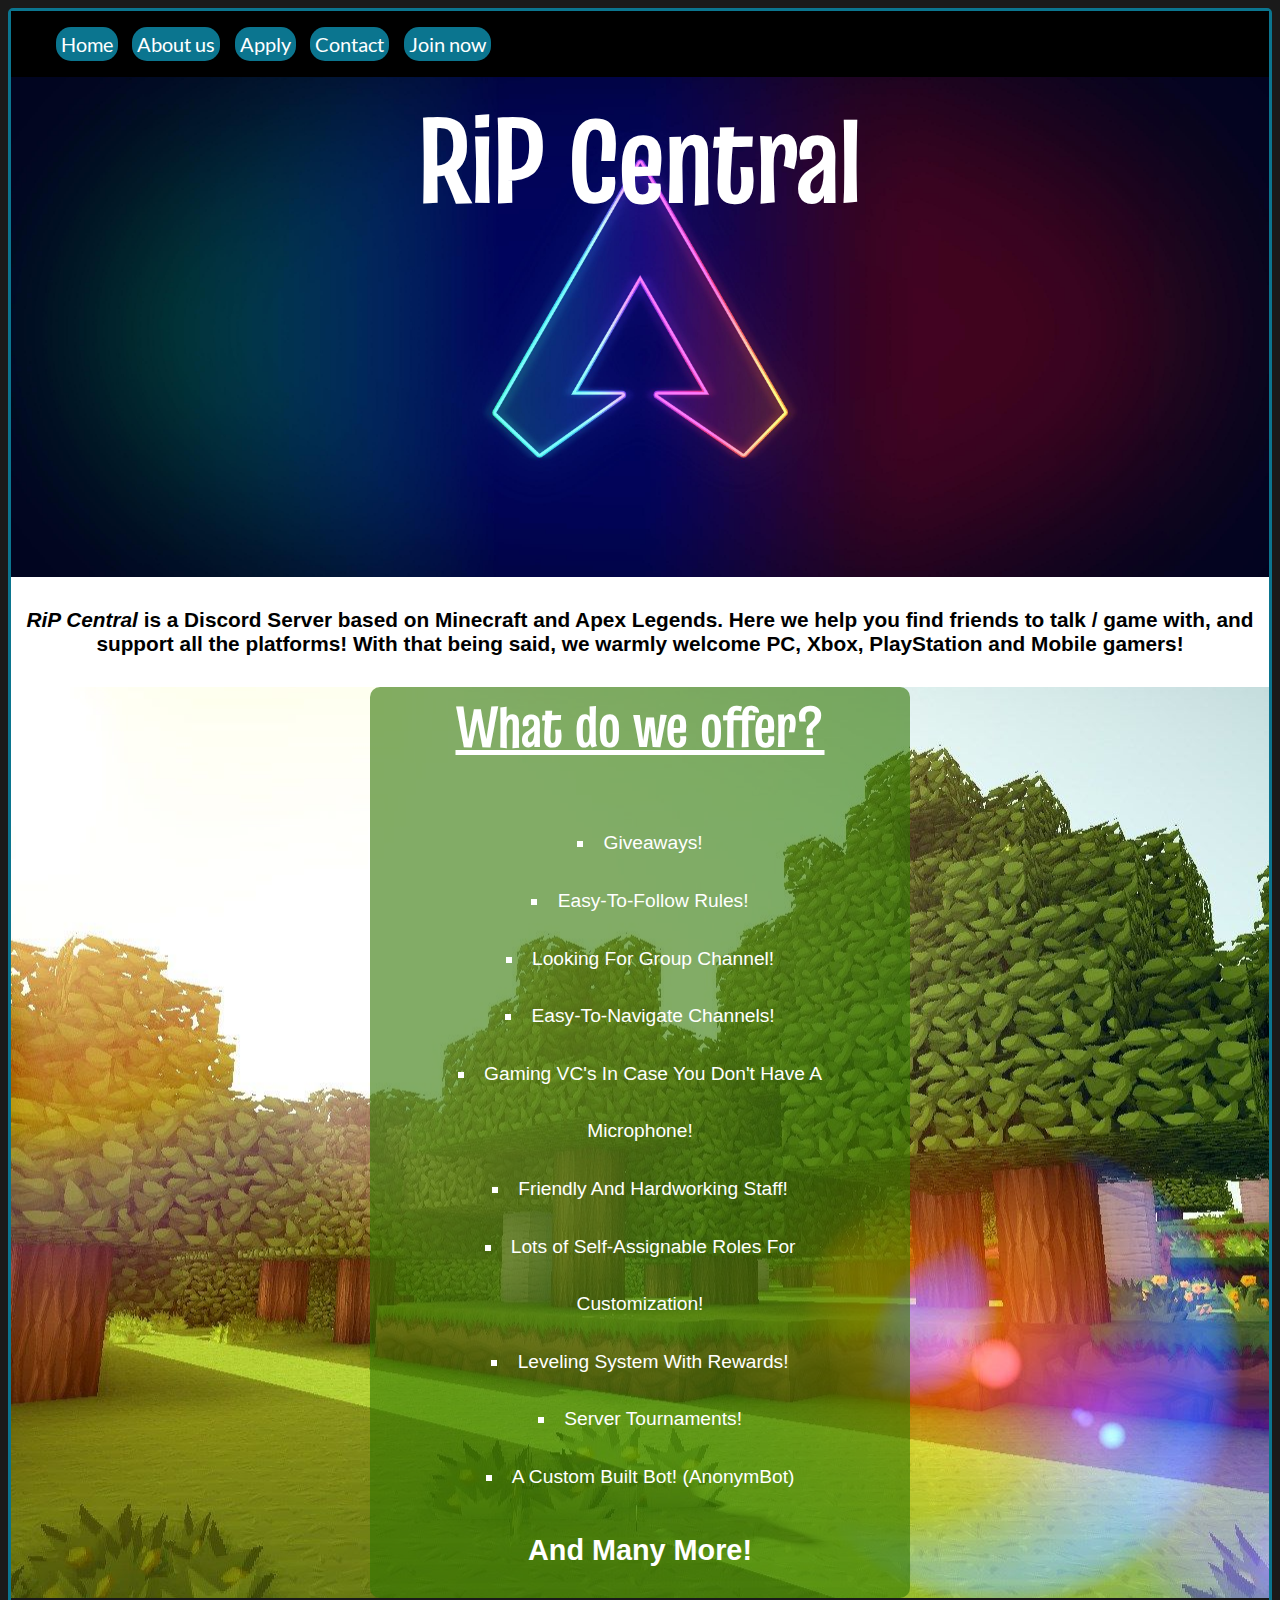
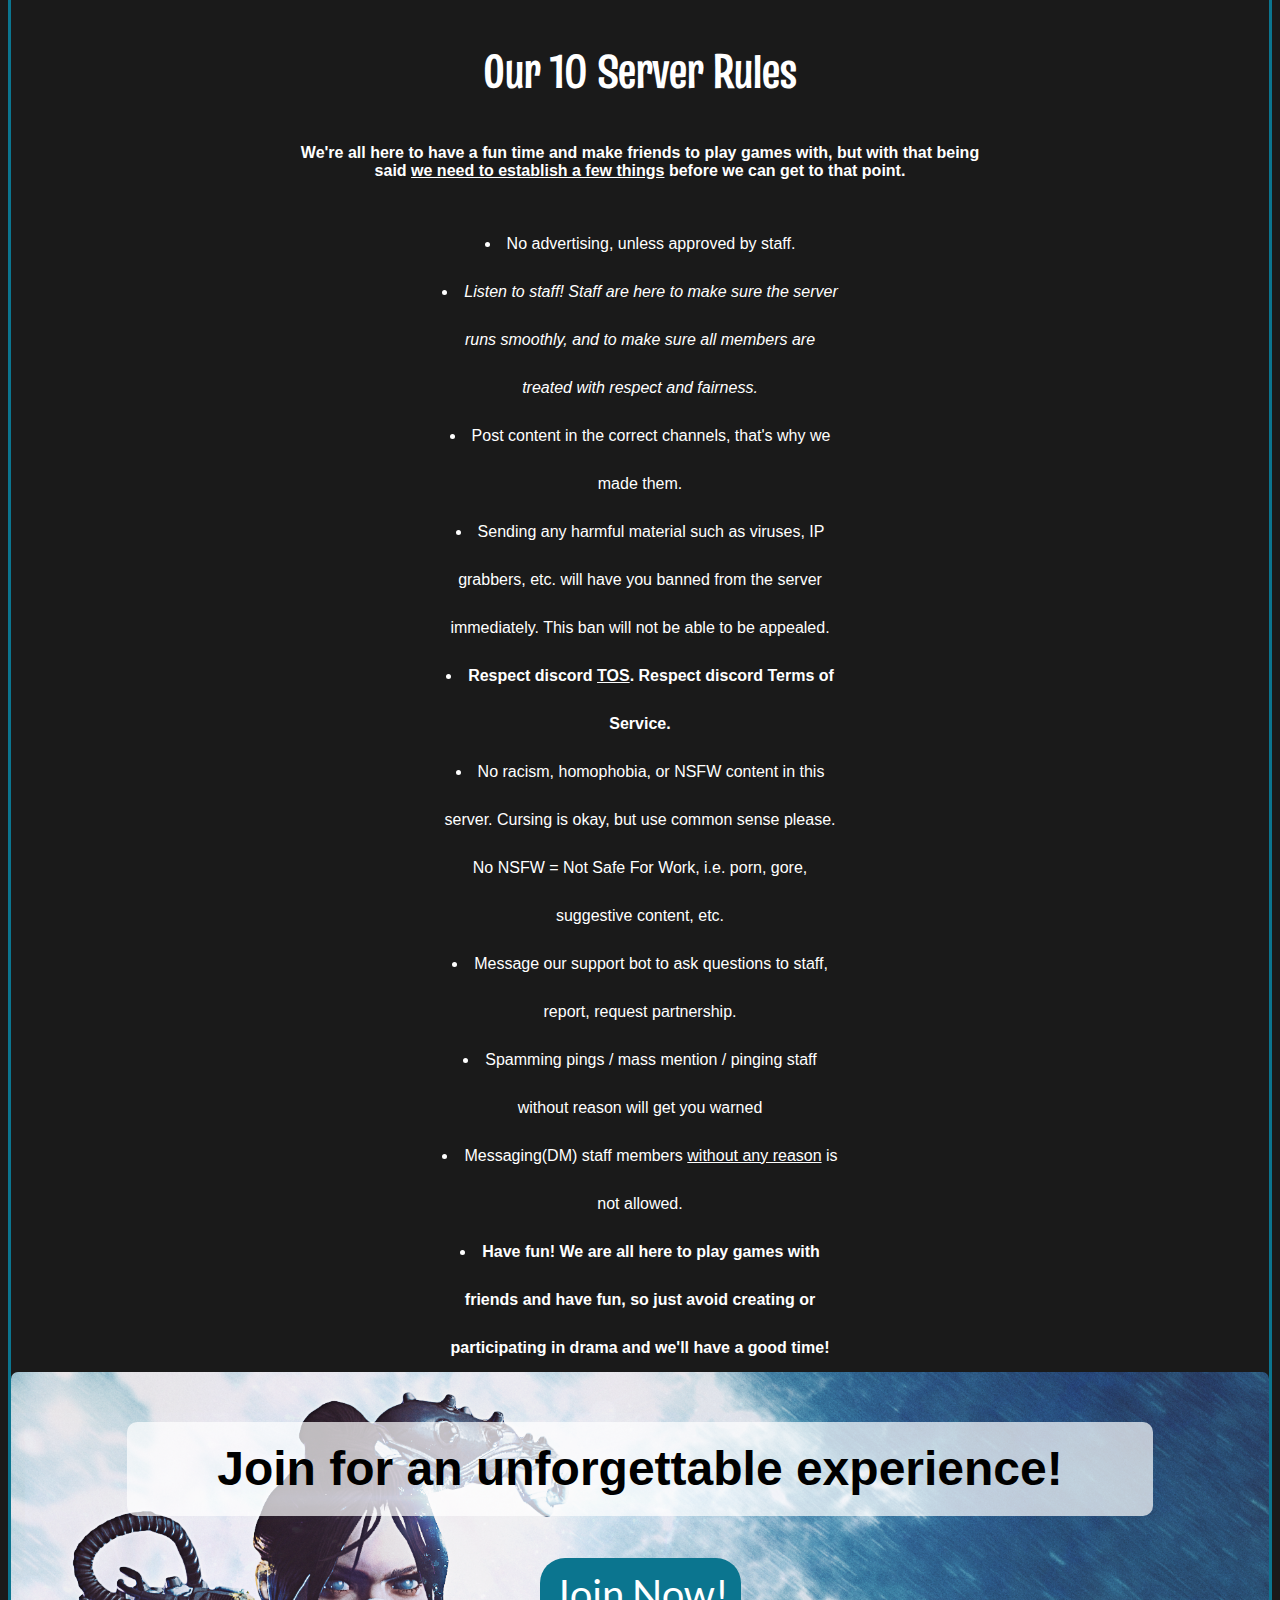
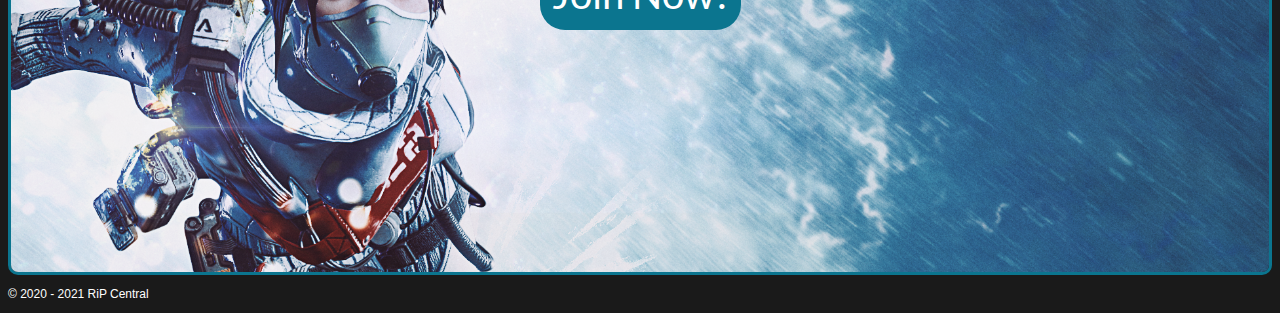
==== index.html @ 3a231e96 "Minor Bug Fixes" ====
<!--By John Lampropoulos-->

<!DOCTYPE html>

<html lang="en" id="top-of-site">
	<head>
		<title>Home | RiP Central</title>
		<link rel="stylesheet" type="text/css" href="./Resources/CSS/index-style.css">
		<link rel="icon" type="image/icon" href="./Resources/Icon.png">
		<!-- Global site tag (gtag.js) - Google Analytics -->
		<script async src="https://www.googletagmanager.com/gtag/js?id=G-09543QGL8J"></script>
		<script>
		  window.dataLayer = window.dataLayer || [];
		  function gtag(){dataLayer.push(arguments);}
		  gtag('js', new Date());

		  gtag('config', 'G-09543QGL8J');
		</script>
		<meta charset="utf-8">
		<meta name="description"
			content="RiP Central is a Discord Server based on Minecraft and Apex Legends. Here we help you find friends to talk / game with, and support all platforms! With that being said, we warmly welcome PC, Xbox, PlayStation and mobile gamers! Join for an unforgettable experience!">
		<meta name="keywords"
			content="Apex Legends, Apex, Legends, RiP, RiP Discord, RiP Central">
		<meta name="robots"
			content="nofollow">
		<meta charset="utf-8">
		<meta http-equiv="Author"
			content="John Lampropoulos">
		<meta http-equiv="pragma"
			content="no-cache">
		<meta http-equiv="expires"
			content="Wed, 30 Jun 2021 23:59:59 GMT">
	</head>
	<body>
		<div id="border">
			<nav id="navigation">
				<ul>
					<li><a href="index.html">Home</a></li>
					<li><a href="aboutus.html">About us</a></li>
					<li><a href="apply.html">Apply</a></li>
					<li><a href="contact.html">Contact</a></li>
					<li><a href="https://discord.gg/EUQA4ay" target="_blank">Join now</a></li>
				</ul>
			</nav>
			<header>
				<h1>RiP Central</h1>
			</header>
			<main>
				<section id="description">
					<article>
						<p><em>RiP Central</em> is a Discord Server based on Minecraft and Apex Legends. Here we help you find friends to talk / game with, and support all the platforms! With that being said, we warmly welcome PC, Xbox, PlayStation and Mobile gamers!</p>
					</article>
				</section>
				<section id="offers-section">
					<article id="offers">
						<h2>What do we offer?</h2>
							<ul>
								<li>Giveaways!</li>
								<li>Easy-To-Follow Rules!</li>
								<li>Looking For Group Channel!</li>
								<li>Easy-To-Navigate Channels!</li>
								<li>Gaming VC's In Case You Don't Have A Microphone!</li>
								<li>Friendly And Hardworking Staff!</li>
								<li>Lots of Self-Assignable Roles For Customization!</li>
								<li>Leveling System With Rewards!</li>
								<li>Server Tournaments!</li>
								<li>A Custom Built Bot! (AnonymBot)</li>
							</ul>
						<p><b>And Many More!</b></p>
					</article>
				</section>
				<section>
					<article id="rules">
						<h2 class="subheader">Our 10 Server Rules</h2>
						<p>We're all here to have a fun time and make friends to play games with, but with that being said <span id="establish">we need to establish a few things</span> before we can get to that point.</p>
						<ol>
							<li>No advertising, unless approved by staff.</li>
							<li><em>Listen to staff!</em> <i>
							Staff are here to make sure the server runs smoothly, and to make sure all members are treated with respect and fairness.</i></li>
							<li>Post content in the correct channels, that's why we made them.</li>
							<li>Sending any harmful material such as viruses, IP grabbers, etc. will have you banned from the server immediately. This ban will not be able to be appealed.</li>
							<li><b>Respect discord <abbr class="underline" title="Terms Of Service">TOS</abbr>. Respect discord Terms of Service.</b></li>
							<li>No racism, homophobia, or NSFW content in this server. Cursing is okay, but use common sense please. No NSFW = Not Safe For Work, i.e. porn, gore, suggestive content, etc.</li>
							<li>Message our support bot to ask questions to staff, report, request partnership.</li>
							<li>Spamming pings / mass mention / pinging staff without reason will get you warned</li>
							<li>Messaging(DM) staff members <ins>without any reason</ins> is not allowed.</li>
							<li class="bold">Have fun! We are all here to play games with friends and have fun, so just avoid creating or participating in drama and we'll have a good time!</li>
						</ol>
					</article>
					<div id="button">
						<p>Join for an unforgettable experience!</p>
						<a href="https://discord.gg/EUQA4ay" target="_blank" class="join-now">Join Now!</a>
					</div>
				</section>
			</main>
		</div>
		<footer class="copyright">
			<p>&copy; 2020 - 2021 RiP Central</p>
		</footer>
	</body>
</html>
---- Resources/CSS/index-style.css ----
/* By John Lampropoulos */

@font-face {
	font-family: Truculenta;
	src: url(../Fonts/Truculenta/static/Truculenta_72pt-Bold.ttf);
}
@font-face {
	font-family: Lato;
	src: url(../Fonts/Lato/Lato-Regular.ttf);
}
ol, ul {
  margin: 0;
  padding: 0;
}
.not-ready {
	display: none;
}
#navigation li {
	display: inline-block;
}
#navigation ul {
	margin-bottom: 16px;
	padding-left: 40px;
}
#navigation a {
	font-family: Lato, sans-serif;
	text-decoration: none;
	font-size: 20px;
	color: white;
	padding: 5px;
	margin-right: 10px;
	background-color: #0b758f; /* a279ed */
	border-radius: 15px;
}
@media only screen and (max-width: 537px) {
	#navigation li {
		margin-top: 15px;
	}
}
@media only screen and (min-width: 538px) {
	#navigation ul {
		margin-top: 16px;
	}
}
#navigation {
	padding: 5px;
	background-color: black;
	max-width: 1990px; 
}
#navigation a:hover {
	background-color: #00647d;
}
header {
	background: url(../OfficialLogo.jpg);
	background-repeat: no-repeat;
	min-height: 500px;
	background-size: cover;
	background-position: center;
	font-family: Truculenta;
	text-align: center;
	font-size: 45pt;
}
@media only screen and (max-width: 740px) {
	header h1 {
		font-size: 60pt;
	}
}
header h1 {
	color: white;
	margin: 0px;
}	
#description {
	font-family: Arial;
	text-decoration: none;
	font-size: 1.3em;
	text-align: center;
	color: black;
	margin-top: 0;
	margin-bottom: 0;
	background-color: white;
	padding: 10px;
	max-width: 1990px;
	font-weight: bold;
	text-decoration: none;
}
body {
	font-family: Arial, sans-serif;
	background-color: #1a1a1a;
	color: white;
	max-width: 1990px;
}
abbr {
	text-decoration: underline;
}
.bold {
	font-weight: bold;
}
h2, h3 {
	font-family: Truculenta;
	font-size: 300%;
	text-align: center;
}
#offers h2 {
	text-align: center;
	text-decoration: underline;
	margin-top: 0;

}
#offers li {
	margin: auto;
	width: 400px;
	line-height: 300%;
	list-style-type: square;
	list-style-position: inside;
	text-align: center;
}
#offers p {
	text-align: center;
	font-size: 1.5em;
}
#offers {
	width: 500px;
	background-color: rgba(47, 117, 0, 0.6); /* rgba(11, 117, 143, 0.6) */
	border-radius: 10px;
	margin: auto;
	padding-bottom: 2px;
	padding-right: 20px;
	padding-left: 20px;
	font-size: 1.2em;
}
#offers-section {
	background-image: url(../minecraft.jpg);
	background-position: center;
}
@media only screen and (max-width: 740px) {
	#offers {
		width: 400px;
		font-size: 1em;
	}
}
/* .border {
	border-style: solid;
	border-color: #0b758f;
	border-width: 3px;
	border-radius: 10px;
} */
#border {
	border-style: solid;
	border-color: #0b758f;
	border-width: 3px;
	border-top-right-radius: 5px;
	border-top-left-radius: 5px;
	border-bottom-left-radius: 10px;
	border-bottom-right-radius: 10px;
}
#rules p {
	text-align: center;
	margin-bottom: 40px;
	width: 700px;
	margin-left: auto;
	margin-right: auto;
	font-weight: bold;
}
@media only screen and (max-width: 740px) {
	#rules p {
		width: 450px;
	}
}
#rules li {
	line-height: 300%;
	width: 400px;
	margin: auto;
	text-align: center;
	list-style-position: inside;
	list-style-type: disc;
}
#establish {
	text-decoration: underline;
}
#button {
	/* background-image: url(../OfficialLogo2.jpg);
	background-repeat: no-repeat;
	border-radius: 7px;
	background-size: 100%;
	height: 600px;
	width: 100%;
	background-position: center;
	text-align: center; */
	position: relative;
 	height: 500px;
  	background: url(../OfficialLogo2.png) center center no-repeat;
  	border-radius: 7px;
  	background-size: cover;
  	text-align: center;
}
@media only screen and (max-width: 745px) {
	#button p {
		height: 25%;
		padding-top: 2%;
		padding-bottom: 9%;
	}
}
@media only screen and (min-width: 1090px) {
	#button p {
		padding-top: 1.5%;
		height: 15%;
	}
}
#button p {
	width: 80%;
	padding-left: 10px;
	padding-right: 10px;
	border-radius: 10px;
	margin: 0 auto;
	background-color: rgba(255, 255, 255, 0.7);
	position: relative;
	top: 50px;
	margin-bottom: 54px;
	font-family: Arial;
	font-size: 3em;
	color: black; /* rgb(116, 148, 237); */
	font-weight: bold;
	/* text-indent: -9999px; */
	/* margin-top: 1.8em;
	padding-top: 1.7em; */
}
#button .join-now {
	font-family: Lato, sans-serif;
	text-decoration: none;
	font-size: 40px;
	color: white;
	padding: 12px;
	background-color: #0b758f;
	border-radius: 25px;
	position: relative;
	top: 50px;
}
#button a:hover {
	background-color: #00647d
}
.copyright {
	font-size: 12px;
}
.blue {
	color: darkblue;
}
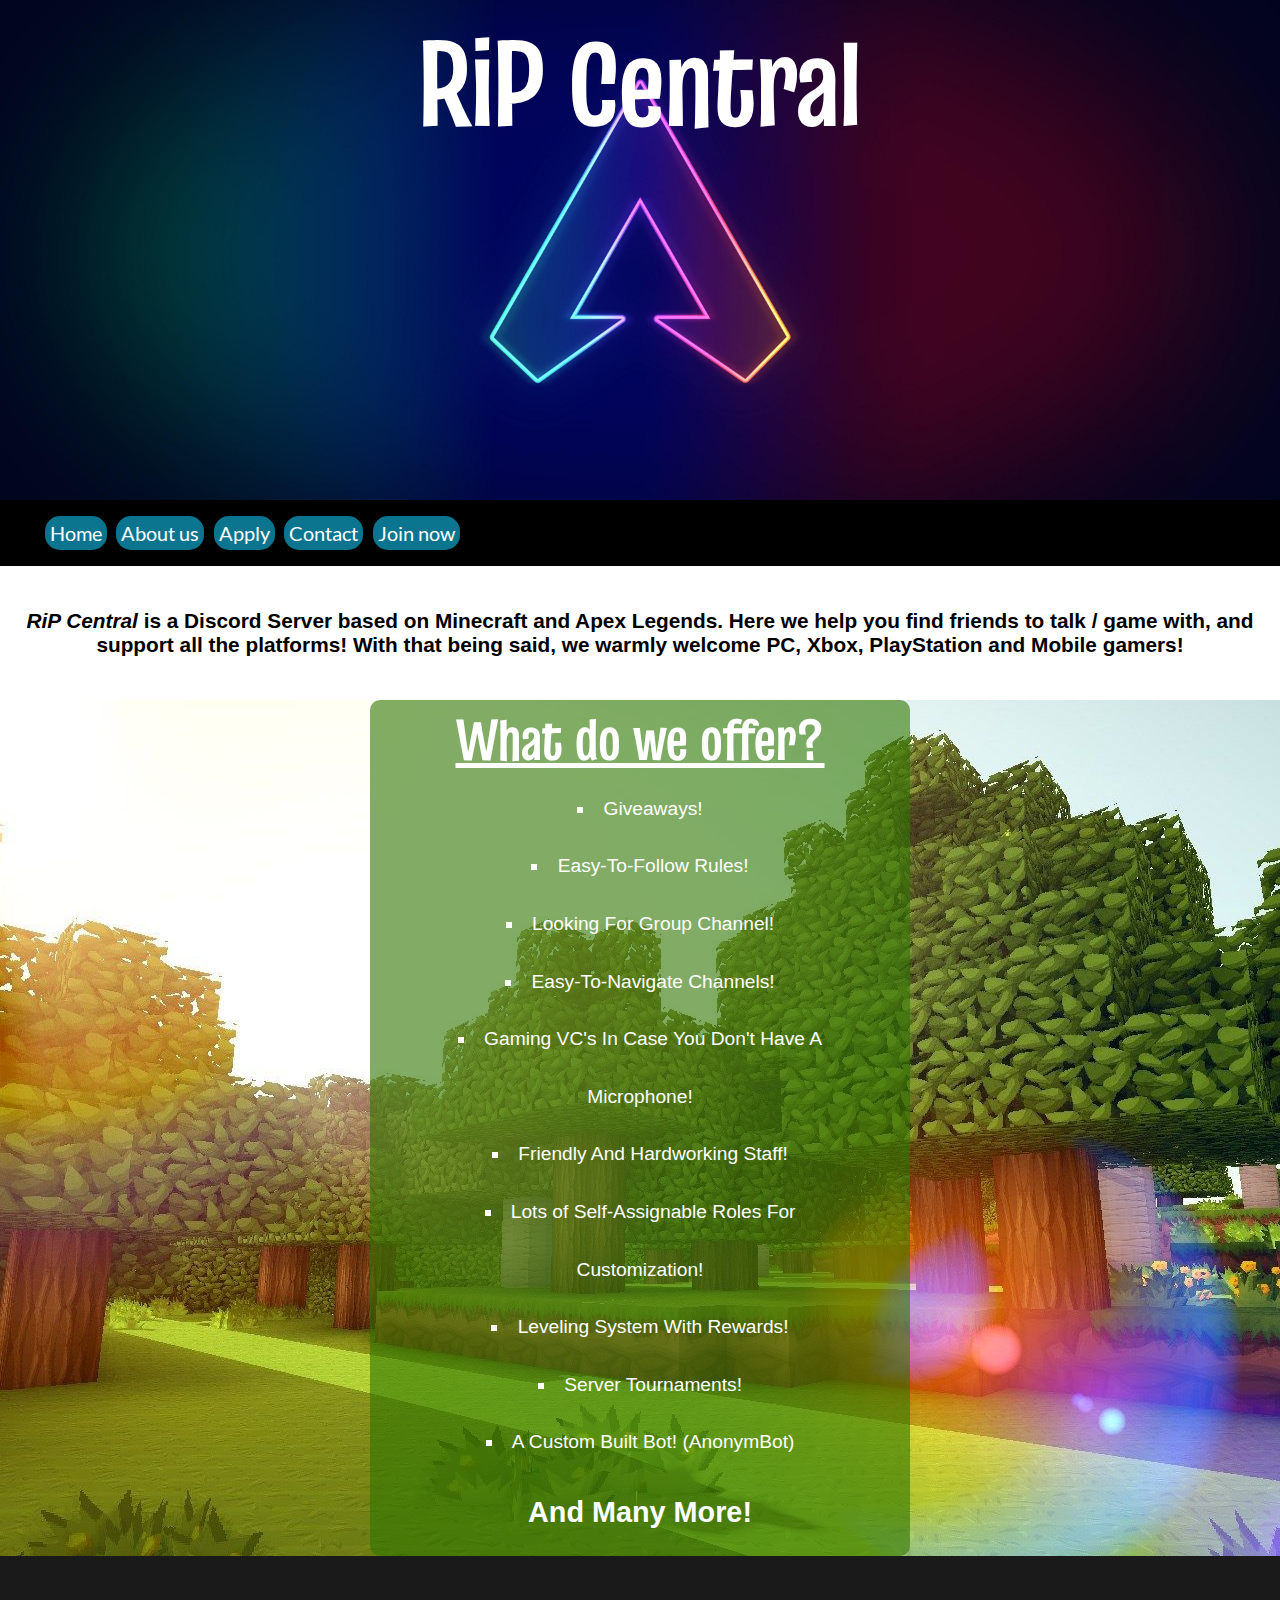
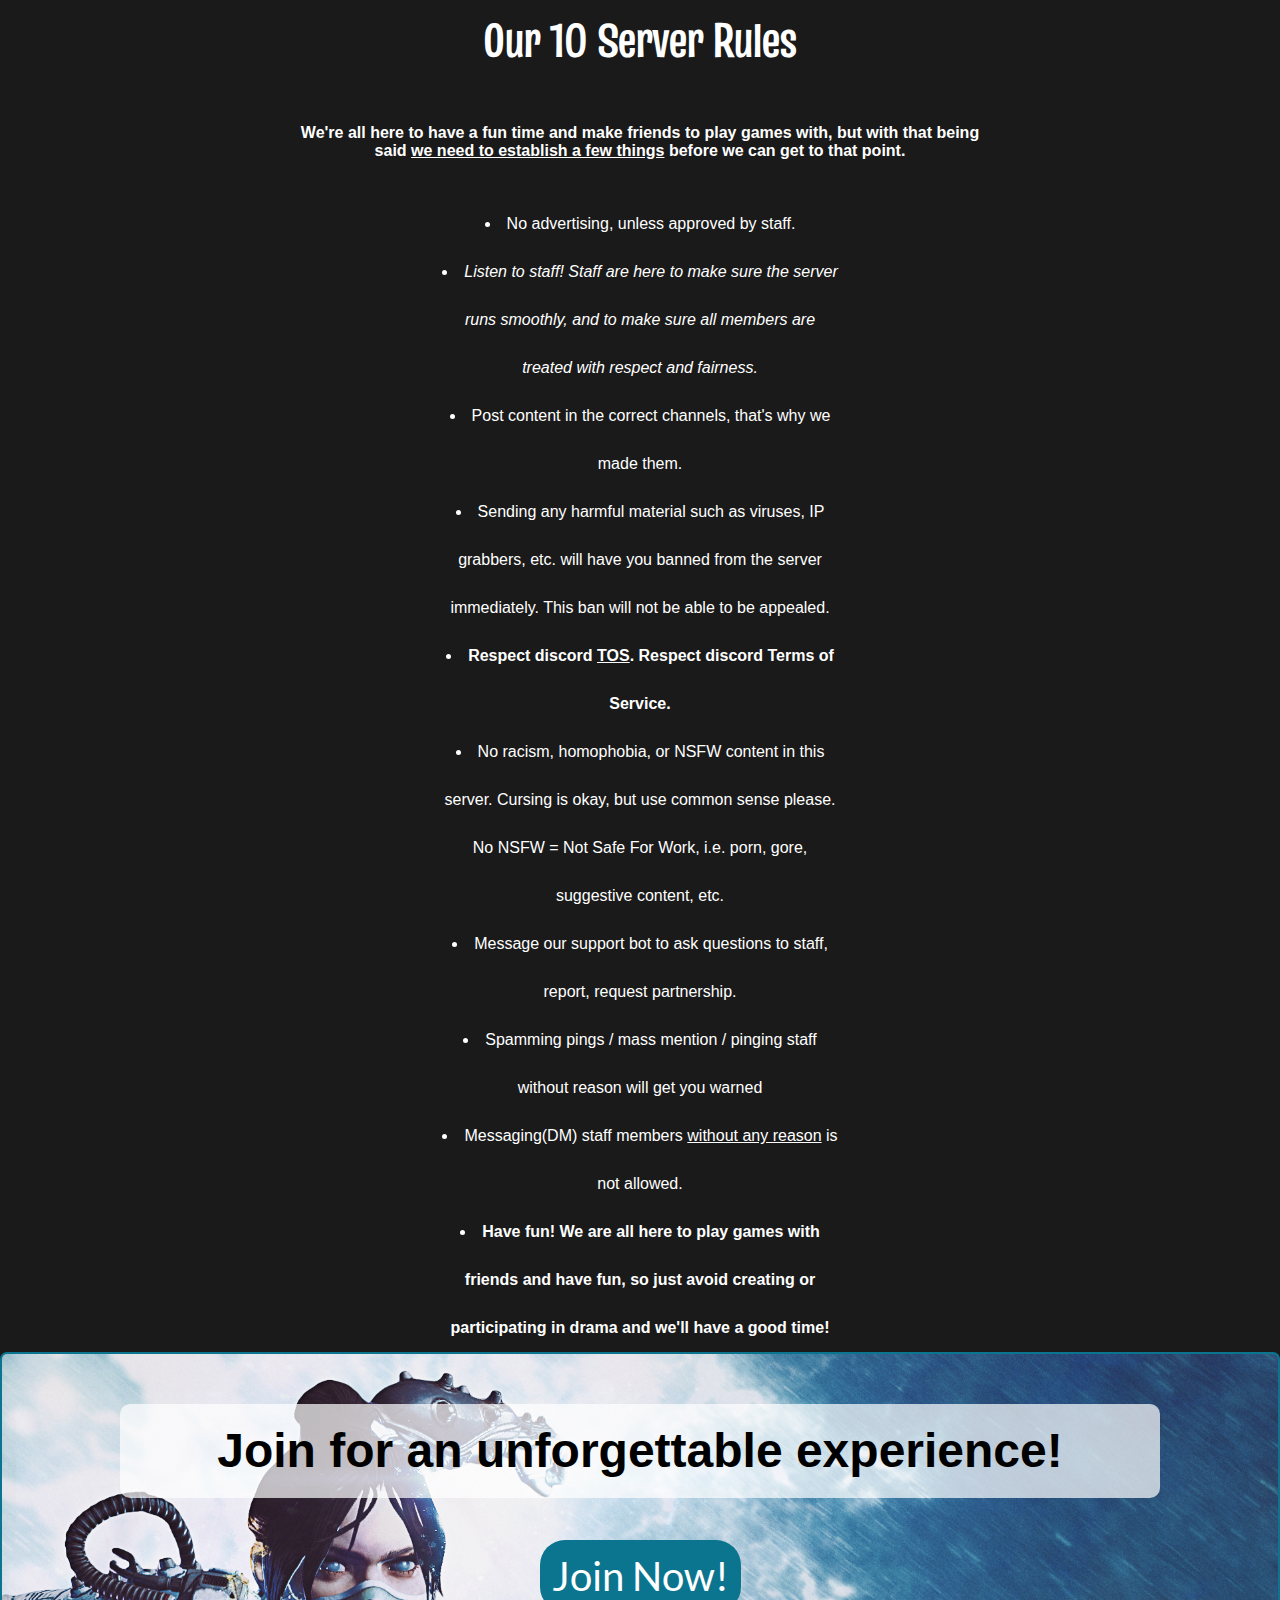
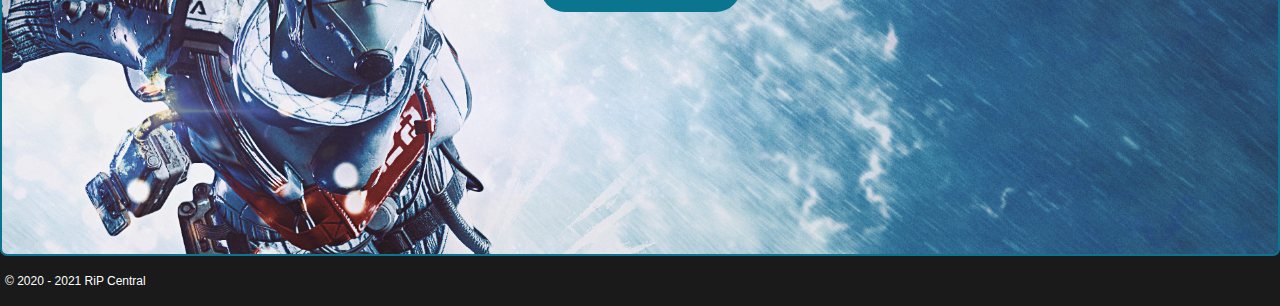
==== commit 4ba6db99: "Website Update" ====
--- a/index.html
+++ b/index.html
@@ -33,6 +33,18 @@
 	</head>
 	<body>
 		<div id="border">
+			<!-- <nav id="navigation">
+				<ul>
+					<li><a href="index.html">Home</a></li>
+					<li><a href="aboutus.html">About us</a></li>
+					<li><a href="apply.html">Apply</a></li>
+					<li><a href="contact.html">Contact</a></li>
+					<li><a href="https://discord.gg/EUQA4ay" target="_blank">Join now</a></li>
+				</ul>
+			</nav> -->
+			<header>
+				<h1>RiP Central</h1>
+			</header>
 			<nav id="navigation">
 				<ul>
 					<li><a href="index.html">Home</a></li>
@@ -42,9 +54,6 @@
 					<li><a href="https://discord.gg/EUQA4ay" target="_blank">Join now</a></li>
 				</ul>
 			</nav>
-			<header>
-				<h1>RiP Central</h1>
-			</header>
 			<main>
 				<section id="description">
 					<article>
@@ -71,7 +80,7 @@
 				</section>
 				<section>
 					<article id="rules">
-						<h2 class="subheader">Our 10 Server Rules</h2>
+						<h2>Our 10 Server Rules</h2>
 						<p>We're all here to have a fun time and make friends to play games with, but with that being said <span id="establish">we need to establish a few things</span> before we can get to that point.</p>
 						<ol>
 							<li>No advertising, unless approved by staff.</li>
--- a/Resources/CSS/index-style.css
+++ b/Resources/CSS/index-style.css
@@ -8,7 +8,7 @@
 	font-family: Lato;
 	src: url(../Fonts/Lato/Lato-Regular.ttf);
 }
-ol, ul {
+* {
   margin: 0;
   padding: 0;
 }
@@ -20,7 +20,7 @@
 }
 #navigation ul {
 	margin-bottom: 16px;
-	padding-left: 40px;
+	margin-top: 16px;
 }
 #navigation a {
 	font-family: Lato, sans-serif;
@@ -28,21 +28,28 @@
 	font-size: 20px;
 	color: white;
 	padding: 5px;
-	margin-right: 10px;
+	margin-right: 5px;
 	background-color: #0b758f; /* a279ed */
 	border-radius: 15px;
 }
 @media only screen and (max-width: 537px) {
-	#navigation li {
-		margin-top: 15px;
+	/* #navigation li {
+		margin-top: 15px; 
+	} */
+	#navigation ul {
+		padding-left: 20px;
 	}
 }
 @media only screen and (min-width: 538px) {
 	#navigation ul {
-		margin-top: 16px;
+	padding-left: 40px;
 	}
 }
 #navigation {
+	z-index: 2;
+	position: -webkit-sticky;
+	position: sticky;
+	top: 0;
 	padding: 5px;
 	background-color: black;
 	max-width: 1990px; 
@@ -71,17 +78,19 @@
 }	
 #description {
 	font-family: Arial;
-	text-decoration: none;
 	font-size: 1.3em;
 	text-align: center;
 	color: black;
 	margin-top: 0;
 	margin-bottom: 0;
 	background-color: white;
-	padding: 10px;
+	padding: 1%;
 	max-width: 1990px;
 	font-weight: bold;
 	text-decoration: none;
+}
+#description p {
+	padding: 2.4% 0.5%;
 }
 body {
 	font-family: Arial, sans-serif;
@@ -103,8 +112,6 @@
 #offers h2 {
 	text-align: center;
 	text-decoration: underline;
-	margin-top: 0;
-
 }
 #offers li {
 	margin: auto;
@@ -117,6 +124,7 @@
 #offers p {
 	text-align: center;
 	font-size: 1.5em;
+	padding: 5%;
 }
 #offers {
 	width: 500px;
@@ -144,7 +152,7 @@
 	border-width: 3px;
 	border-radius: 10px;
 } */
-#border {
+/* #border {
 	border-style: solid;
 	border-color: #0b758f;
 	border-width: 3px;
@@ -152,7 +160,7 @@
 	border-top-left-radius: 5px;
 	border-bottom-left-radius: 10px;
 	border-bottom-right-radius: 10px;
-}
+} */
 #rules p {
 	text-align: center;
 	margin-bottom: 40px;
@@ -165,6 +173,9 @@
 	#rules p {
 		width: 450px;
 	}
+}
+#rules h2 {
+	margin: 4% 0;
 }
 #rules li {
 	line-height: 300%;
@@ -186,8 +197,8 @@
 	width: 100%;
 	background-position: center;
 	text-align: center; */
-	position: relative;
  	height: 500px;
+ 	border: 2px solid #0b758f;
   	background: url(../OfficialLogo2.png) center center no-repeat;
   	border-radius: 7px;
   	background-size: cover;
@@ -241,6 +252,9 @@
 .copyright {
 	font-size: 12px;
 }
+.copyright p {
+	margin: 1.4% 5px;
+}
 .blue {
 	color: darkblue;
 }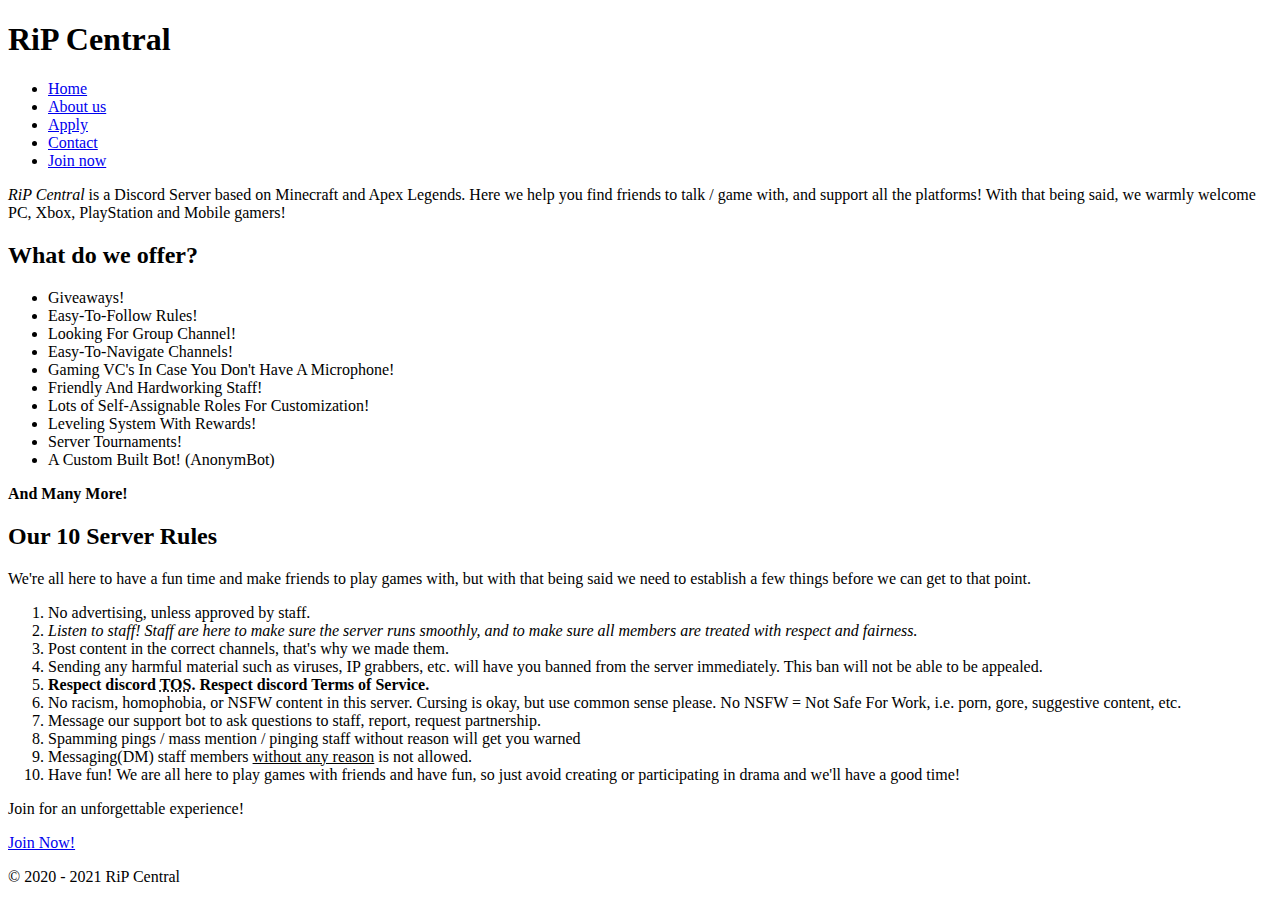
==== commit 41cc8b8e: "Add files via upload" ====
--- a/index.html
+++ b/index.html
@@ -1,110 +1,110 @@
-<!--By John Lampropoulos-->
-
-<!DOCTYPE html>
-
-<html lang="en" id="top-of-site">
-	<head>
-		<title>Home | RiP Central</title>
-		<link rel="stylesheet" type="text/css" href="./Resources/CSS/index-style.css">
-		<link rel="icon" type="image/icon" href="./Resources/Icon.png">
-		<!-- Global site tag (gtag.js) - Google Analytics -->
-		<script async src="https://www.googletagmanager.com/gtag/js?id=G-09543QGL8J"></script>
-		<script>
-		  window.dataLayer = window.dataLayer || [];
-		  function gtag(){dataLayer.push(arguments);}
-		  gtag('js', new Date());
-
-		  gtag('config', 'G-09543QGL8J');
-		</script>
-		<meta charset="utf-8">
-		<meta name="description"
-			content="RiP Central is a Discord Server based on Minecraft and Apex Legends. Here we help you find friends to talk / game with, and support all platforms! With that being said, we warmly welcome PC, Xbox, PlayStation and mobile gamers! Join for an unforgettable experience!">
-		<meta name="keywords"
-			content="Apex Legends, Apex, Legends, RiP, RiP Discord, RiP Central">
-		<meta name="robots"
-			content="nofollow">
-		<meta charset="utf-8">
-		<meta http-equiv="Author"
-			content="John Lampropoulos">
-		<meta http-equiv="pragma"
-			content="no-cache">
-		<meta http-equiv="expires"
-			content="Wed, 30 Jun 2021 23:59:59 GMT">
-	</head>
-	<body>
-		<div id="border">
-			<!-- <nav id="navigation">
-				<ul>
-					<li><a href="index.html">Home</a></li>
-					<li><a href="aboutus.html">About us</a></li>
-					<li><a href="apply.html">Apply</a></li>
-					<li><a href="contact.html">Contact</a></li>
-					<li><a href="https://discord.gg/EUQA4ay" target="_blank">Join now</a></li>
-				</ul>
-			</nav> -->
-			<header>
-				<h1>RiP Central</h1>
-			</header>
-			<nav id="navigation">
-				<ul>
-					<li><a href="index.html">Home</a></li>
-					<li><a href="aboutus.html">About us</a></li>
-					<li><a href="apply.html">Apply</a></li>
-					<li><a href="contact.html">Contact</a></li>
-					<li><a href="https://discord.gg/EUQA4ay" target="_blank">Join now</a></li>
-				</ul>
-			</nav>
-			<main>
-				<section id="description">
-					<article>
-						<p><em>RiP Central</em> is a Discord Server based on Minecraft and Apex Legends. Here we help you find friends to talk / game with, and support all the platforms! With that being said, we warmly welcome PC, Xbox, PlayStation and Mobile gamers!</p>
-					</article>
-				</section>
-				<section id="offers-section">
-					<article id="offers">
-						<h2>What do we offer?</h2>
-							<ul>
-								<li>Giveaways!</li>
-								<li>Easy-To-Follow Rules!</li>
-								<li>Looking For Group Channel!</li>
-								<li>Easy-To-Navigate Channels!</li>
-								<li>Gaming VC's In Case You Don't Have A Microphone!</li>
-								<li>Friendly And Hardworking Staff!</li>
-								<li>Lots of Self-Assignable Roles For Customization!</li>
-								<li>Leveling System With Rewards!</li>
-								<li>Server Tournaments!</li>
-								<li>A Custom Built Bot! (AnonymBot)</li>
-							</ul>
-						<p><b>And Many More!</b></p>
-					</article>
-				</section>
-				<section>
-					<article id="rules">
-						<h2>Our 10 Server Rules</h2>
-						<p>We're all here to have a fun time and make friends to play games with, but with that being said <span id="establish">we need to establish a few things</span> before we can get to that point.</p>
-						<ol>
-							<li>No advertising, unless approved by staff.</li>
-							<li><em>Listen to staff!</em> <i>
-							Staff are here to make sure the server runs smoothly, and to make sure all members are treated with respect and fairness.</i></li>
-							<li>Post content in the correct channels, that's why we made them.</li>
-							<li>Sending any harmful material such as viruses, IP grabbers, etc. will have you banned from the server immediately. This ban will not be able to be appealed.</li>
-							<li><b>Respect discord <abbr class="underline" title="Terms Of Service">TOS</abbr>. Respect discord Terms of Service.</b></li>
-							<li>No racism, homophobia, or NSFW content in this server. Cursing is okay, but use common sense please. No NSFW = Not Safe For Work, i.e. porn, gore, suggestive content, etc.</li>
-							<li>Message our support bot to ask questions to staff, report, request partnership.</li>
-							<li>Spamming pings / mass mention / pinging staff without reason will get you warned</li>
-							<li>Messaging(DM) staff members <ins>without any reason</ins> is not allowed.</li>
-							<li class="bold">Have fun! We are all here to play games with friends and have fun, so just avoid creating or participating in drama and we'll have a good time!</li>
-						</ol>
-					</article>
-					<div id="button">
-						<p>Join for an unforgettable experience!</p>
-						<a href="https://discord.gg/EUQA4ay" target="_blank" class="join-now">Join Now!</a>
-					</div>
-				</section>
-			</main>
-		</div>
-		<footer class="copyright">
-			<p>&copy; 2020 - 2021 RiP Central</p>
-		</footer>
-	</body>
+<!-- By John Lampropoulos -->
+
+<!DOCTYPE html>
+
+<html lang="en" id="top-of-site">
+	<head>
+		<title>Home | RiP Central</title>
+		<link rel="stylesheet" type="text/css" href="./Resources/CSS/index-style.css">
+		<link rel="icon" type="image/icon" href="./Resources/Icon.png">
+		<!-- Global site tag (gtag.js) - Google Analytics -->
+		<script async src="https://www.googletagmanager.com/gtag/js?id=G-09543QGL8J"></script>
+		<script>
+		  window.dataLayer = window.dataLayer || [];
+		  function gtag(){dataLayer.push(arguments);}
+		  gtag('js', new Date());
+
+		  gtag('config', 'G-09543QGL8J');
+		</script>
+		<meta charset="utf-8">
+		<meta name="description"
+			content="RiP Central is a Discord Server based on Minecraft and Apex Legends. Here we help you find friends to talk / game with, and support all platforms! With that being said, we warmly welcome PC, Xbox, PlayStation and mobile gamers! Join for an unforgettable experience!">
+		<meta name="keywords"
+			content="Apex Legends, Apex, Legends, RiP, RiP Discord, RiP Central">
+		<meta name="robots"
+			content="nofollow">
+		<meta charset="utf-8">
+		<meta http-equiv="Author"
+			content="John Lampropoulos">
+		<meta http-equiv="pragma"
+			content="no-cache">
+		<meta http-equiv="expires"
+			content="Wed, 30 Jun 2021 23:59:59 GMT">
+	</head>
+	<body>
+		<div id="border">
+			<!-- <nav id="navigation">
+				<ul>
+					<li><a href="index.html">Home</a></li>
+					<li><a href="aboutus.html">About us</a></li>
+					<li><a href="apply.html">Apply</a></li>
+					<li><a href="contact.html">Contact</a></li>
+					<li><a href="https://discord.gg/EUQA4ay" target="_blank">Join now</a></li>
+				</ul>
+			</nav> -->
+			<header>
+				<h1>RiP Central</h1>
+			</header>
+			<nav id="navigation">
+				<ul>
+					<li><a href="index.html">Home</a></li>
+					<li><a href="aboutus.html">About us</a></li>
+					<li><a href="apply.html">Apply</a></li>
+					<li><a href="contact.html">Contact</a></li>
+					<li><a href="https://discord.gg/EUQA4ay" target="_blank">Join now</a></li>
+				</ul>
+			</nav>
+			<main>
+				<section id="description">
+					<article>
+						<p><em>RiP Central</em> is a Discord Server based on Minecraft and Apex Legends. Here we help you find friends to talk / game with, and support all the platforms! With that being said, we warmly welcome PC, Xbox, PlayStation and Mobile gamers!</p>
+					</article>
+				</section>
+				<section id="offers-section">
+					<article id="offers">
+						<h2>What do we offer?</h2>
+							<ul>
+								<li>Giveaways!</li>
+								<li>Easy-To-Follow Rules!</li>
+								<li>Looking For Group Channel!</li>
+								<li>Easy-To-Navigate Channels!</li>
+								<li>Gaming VC's In Case You Don't Have A Microphone!</li>
+								<li>Friendly And Hardworking Staff!</li>
+								<li>Lots of Self-Assignable Roles For Customization!</li>
+								<li>Leveling System With Rewards!</li>
+								<li>Server Tournaments!</li>
+								<li>A Custom Built Bot! (AnonymBot)</li>
+							</ul>
+						<p><b>And Many More!</b></p>
+					</article>
+				</section>
+				<section>
+					<article id="rules">
+						<h2>Our 10 Server Rules</h2>
+						<p>We're all here to have a fun time and make friends to play games with, but with that being said <span id="establish">we need to establish a few things</span> before we can get to that point.</p>
+						<ol>
+							<li>No advertising, unless approved by staff.</li>
+							<li><em>Listen to staff!</em> <i>
+							Staff are here to make sure the server runs smoothly, and to make sure all members are treated with respect and fairness.</i></li>
+							<li>Post content in the correct channels, that's why we made them.</li>
+							<li>Sending any harmful material such as viruses, IP grabbers, etc. will have you banned from the server immediately. This ban will not be able to be appealed.</li>
+							<li><b>Respect discord <abbr class="underline" title="Terms Of Service">TOS</abbr>. Respect discord Terms of Service.</b></li>
+							<li>No racism, homophobia, or NSFW content in this server. Cursing is okay, but use common sense please. No NSFW = Not Safe For Work, i.e. porn, gore, suggestive content, etc.</li>
+							<li>Message our support bot to ask questions to staff, report, request partnership.</li>
+							<li>Spamming pings / mass mention / pinging staff without reason will get you warned</li>
+							<li>Messaging(DM) staff members <ins>without any reason</ins> is not allowed.</li>
+							<li class="bold">Have fun! We are all here to play games with friends and have fun, so just avoid creating or participating in drama and we'll have a good time!</li>
+						</ol>
+					</article>
+					<div id="button">
+						<p>Join for an unforgettable experience!</p>
+						<a href="https://discord.gg/EUQA4ay" target="_blank" class="join-now">Join Now!</a>
+					</div>
+				</section>
+			</main>
+		</div>
+		<footer class="copyright">
+			<p>&copy; 2020 - 2021 RiP Central</p>
+		</footer>
+	</body>
 </html>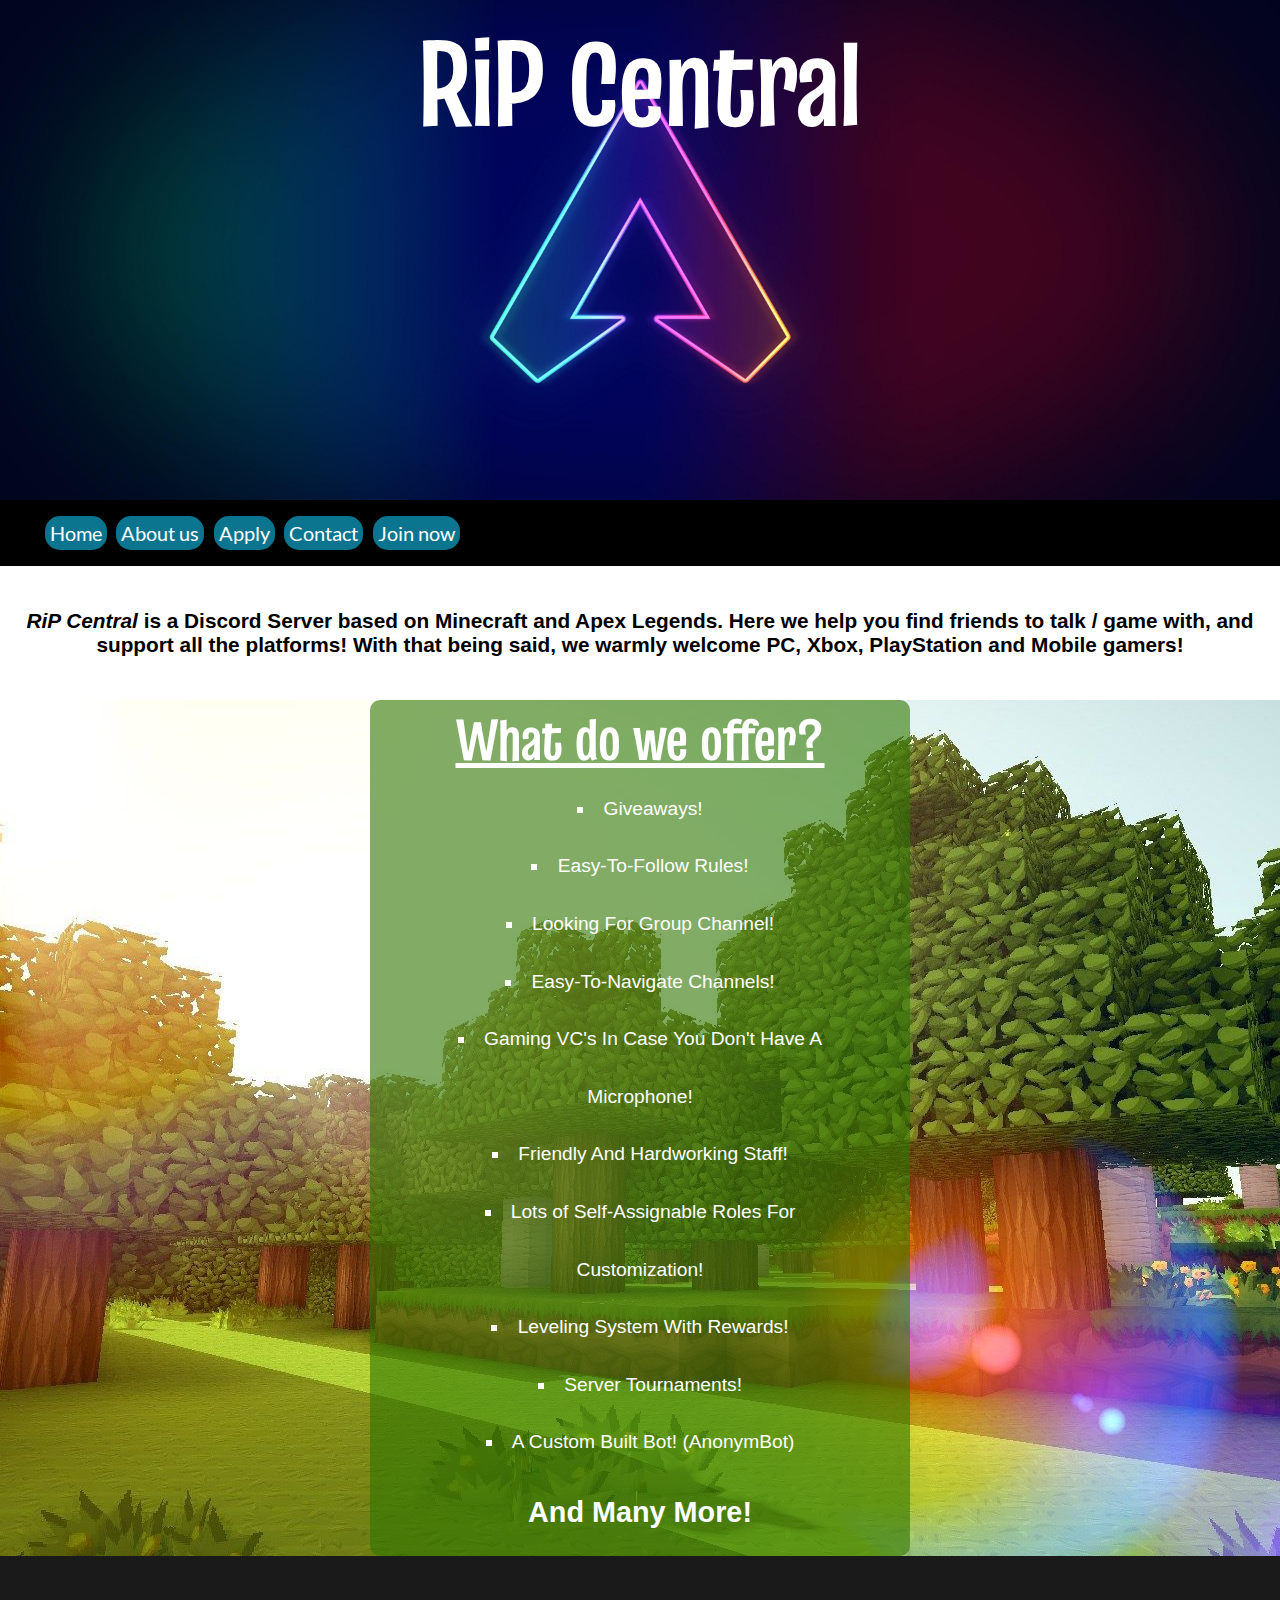
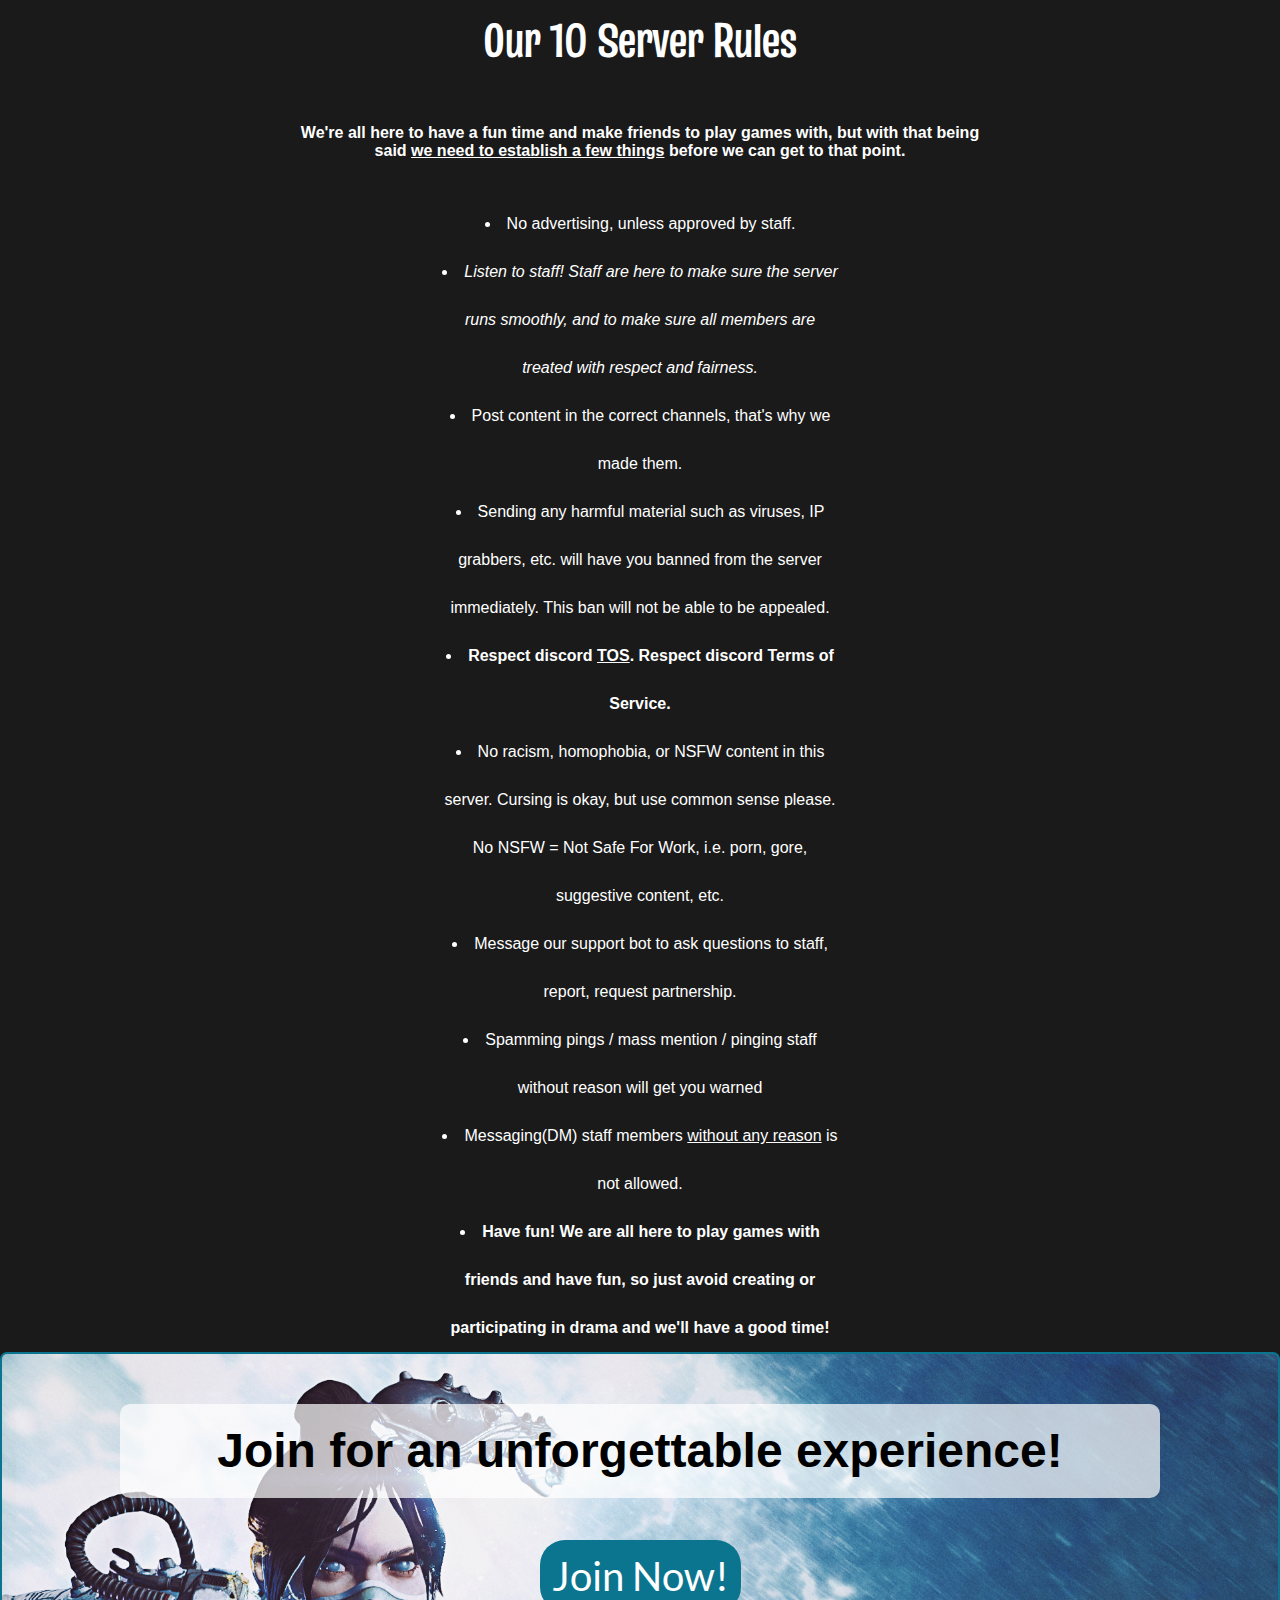
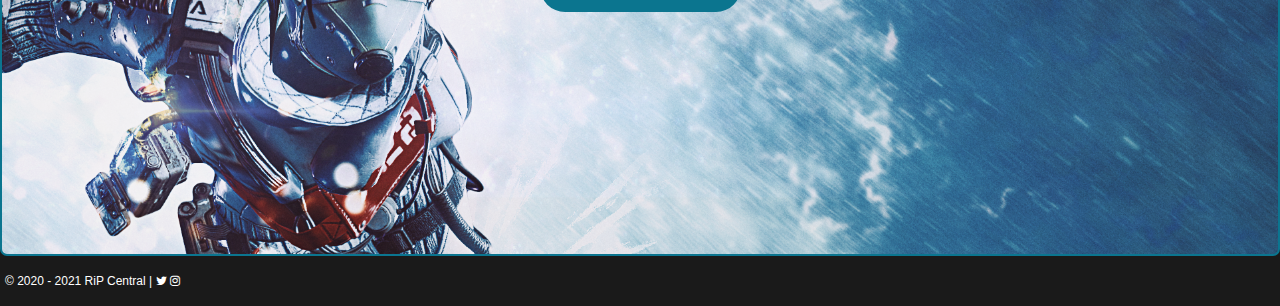
==== commit 2872d35b: "Font Awesome Icons" ====
--- a/index.html
+++ b/index.html
@@ -7,6 +7,7 @@
 		<title>Home | RiP Central</title>
 		<link rel="stylesheet" type="text/css" href="./Resources/CSS/index-style.css">
 		<link rel="icon" type="image/icon" href="./Resources/Icon.png">
+		<link rel="stylesheet" type="text/css" href="https://stackpath.bootstrapcdn.com/font-awesome/4.7.0/css/font-awesome.min.css">
 		<!-- Global site tag (gtag.js) - Google Analytics -->
 		<script async src="https://www.googletagmanager.com/gtag/js?id=G-09543QGL8J"></script>
 		<script>
@@ -104,7 +105,7 @@
 			</main>
 		</div>
 		<footer class="copyright">
-			<p>&copy; 2020 - 2021 RiP Central</p>
+			<p>&copy; 2020 - 2021 RiP Central | <i class="fa fa-twitter"></i> <i class="fa fa-instagram"></i></p>
 		</footer>
 	</body>
 </html>--- a/Resources/CSS/index-style.css
+++ b/Resources/CSS/index-style.css
@@ -0,0 +1,260 @@
+/* By John Lampropoulos */
+
+@font-face {
+	font-family: Truculenta;
+	src: url(../Fonts/Truculenta/static/Truculenta_72pt-Bold.ttf);
+}
+@font-face {
+	font-family: Lato;
+	src: url(../Fonts/Lato/Lato-Regular.ttf);
+}
+* {
+  margin: 0;
+  padding: 0;
+}
+.not-ready {
+	display: none;
+}
+#navigation li {
+	display: inline-block;
+}
+#navigation ul {
+	margin-bottom: 16px;
+	margin-top: 16px;
+}
+#navigation a {
+	font-family: Lato, sans-serif;
+	text-decoration: none;
+	font-size: 20px;
+	color: white;
+	padding: 5px;
+	margin-right: 5px;
+	background-color: #0b758f; /* a279ed */
+	border-radius: 15px;
+}
+@media only screen and (max-width: 537px) {
+	/* #navigation li {
+		margin-top: 15px; 
+	} */
+	#navigation ul {
+		padding-left: 20px;
+	}
+}
+@media only screen and (min-width: 538px) {
+	#navigation ul {
+	padding-left: 40px;
+	}
+}
+#navigation {
+	z-index: 2;
+	position: -webkit-sticky;
+	position: sticky;
+	top: 0;
+	padding: 5px;
+	background-color: black;
+	max-width: 1990px; 
+}
+#navigation a:hover {
+	background-color: #00647d;
+}
+header {
+	background: url(../OfficialLogo.jpg);
+	background-repeat: no-repeat;
+	min-height: 500px;
+	background-size: cover;
+	background-position: center;
+	font-family: Truculenta;
+	text-align: center;
+	font-size: 45pt;
+}
+@media only screen and (max-width: 740px) {
+	header h1 {
+		font-size: 60pt;
+	}
+}
+header h1 {
+	color: white;
+	margin: 0px;
+}	
+#description {
+	font-family: Arial;
+	font-size: 1.3em;
+	text-align: center;
+	color: black;
+	margin-top: 0;
+	margin-bottom: 0;
+	background-color: white;
+	padding: 1%;
+	max-width: 1990px;
+	font-weight: bold;
+	text-decoration: none;
+}
+#description p {
+	padding: 2.4% 0.5%;
+}
+body {
+	font-family: Arial, sans-serif;
+	background-color: #1a1a1a;
+	color: white;
+	max-width: 1990px;
+}
+abbr {
+	text-decoration: underline;
+}
+.bold {
+	font-weight: bold;
+}
+h2, h3 {
+	font-family: Truculenta;
+	font-size: 300%;
+	text-align: center;
+}
+#offers h2 {
+	text-align: center;
+	text-decoration: underline;
+}
+#offers li {
+	margin: auto;
+	width: 400px;
+	line-height: 300%;
+	list-style-type: square;
+	list-style-position: inside;
+	text-align: center;
+}
+#offers p {
+	text-align: center;
+	font-size: 1.5em;
+	padding: 5%;
+}
+#offers {
+	width: 500px;
+	background-color: rgba(47, 117, 0, 0.6); /* rgba(11, 117, 143, 0.6) */
+	border-radius: 10px;
+	margin: auto;
+	padding-bottom: 2px;
+	padding-right: 20px;
+	padding-left: 20px;
+	font-size: 1.2em;
+}
+#offers-section {
+	background-image: url(../minecraft.jpg);
+	background-position: center;
+}
+@media only screen and (max-width: 740px) {
+	#offers {
+		width: 400px;
+		font-size: 1em;
+	}
+}
+/* .border {
+	border-style: solid;
+	border-color: #0b758f;
+	border-width: 3px;
+	border-radius: 10px;
+} */
+/* #border {
+	border-style: solid;
+	border-color: #0b758f;
+	border-width: 3px;
+	border-top-right-radius: 5px;
+	border-top-left-radius: 5px;
+	border-bottom-left-radius: 10px;
+	border-bottom-right-radius: 10px;
+} */
+#rules p {
+	text-align: center;
+	margin-bottom: 40px;
+	width: 700px;
+	margin-left: auto;
+	margin-right: auto;
+	font-weight: bold;
+}
+@media only screen and (max-width: 740px) {
+	#rules p {
+		width: 450px;
+	}
+}
+#rules h2 {
+	margin: 4% 0;
+}
+#rules li {
+	line-height: 300%;
+	width: 400px;
+	margin: auto;
+	text-align: center;
+	list-style-position: inside;
+	list-style-type: disc;
+}
+#establish {
+	text-decoration: underline;
+}
+#button {
+	/* background-image: url(../OfficialLogo2.jpg);
+	background-repeat: no-repeat;
+	border-radius: 7px;
+	background-size: 100%;
+	height: 600px;
+	width: 100%;
+	background-position: center;
+	text-align: center; */
+ 	height: 500px;
+ 	border: 2px solid #0b758f;
+  	background: url(../OfficialLogo2.png) center center no-repeat;
+  	border-radius: 7px;
+  	background-size: cover;
+  	text-align: center;
+}
+@media only screen and (max-width: 745px) {
+	#button p {
+		height: 25%;
+		padding-top: 2%;
+		padding-bottom: 9%;
+	}
+}
+@media only screen and (min-width: 1090px) {
+	#button p {
+		padding-top: 1.5%;
+		height: 15%;
+	}
+}
+#button p {
+	width: 80%;
+	padding-left: 10px;
+	padding-right: 10px;
+	border-radius: 10px;
+	margin: 0 auto;
+	background-color: rgba(255, 255, 255, 0.7);
+	position: relative;
+	top: 50px;
+	margin-bottom: 54px;
+	font-family: Arial;
+	font-size: 3em;
+	color: black; /* rgb(116, 148, 237); */
+	font-weight: bold;
+	/* text-indent: -9999px; */
+	/* margin-top: 1.8em;
+	padding-top: 1.7em; */
+}
+#button .join-now {
+	font-family: Lato, sans-serif;
+	text-decoration: none;
+	font-size: 40px;
+	color: white;
+	padding: 12px;
+	background-color: #0b758f;
+	border-radius: 25px;
+	position: relative;
+	top: 50px;
+}
+#button a:hover {
+	background-color: #00647d
+}
+.copyright {
+	font-size: 12px;
+}
+.copyright p {
+	margin: 1.4% 5px;
+}
+.blue {
+	color: darkblue;
+}